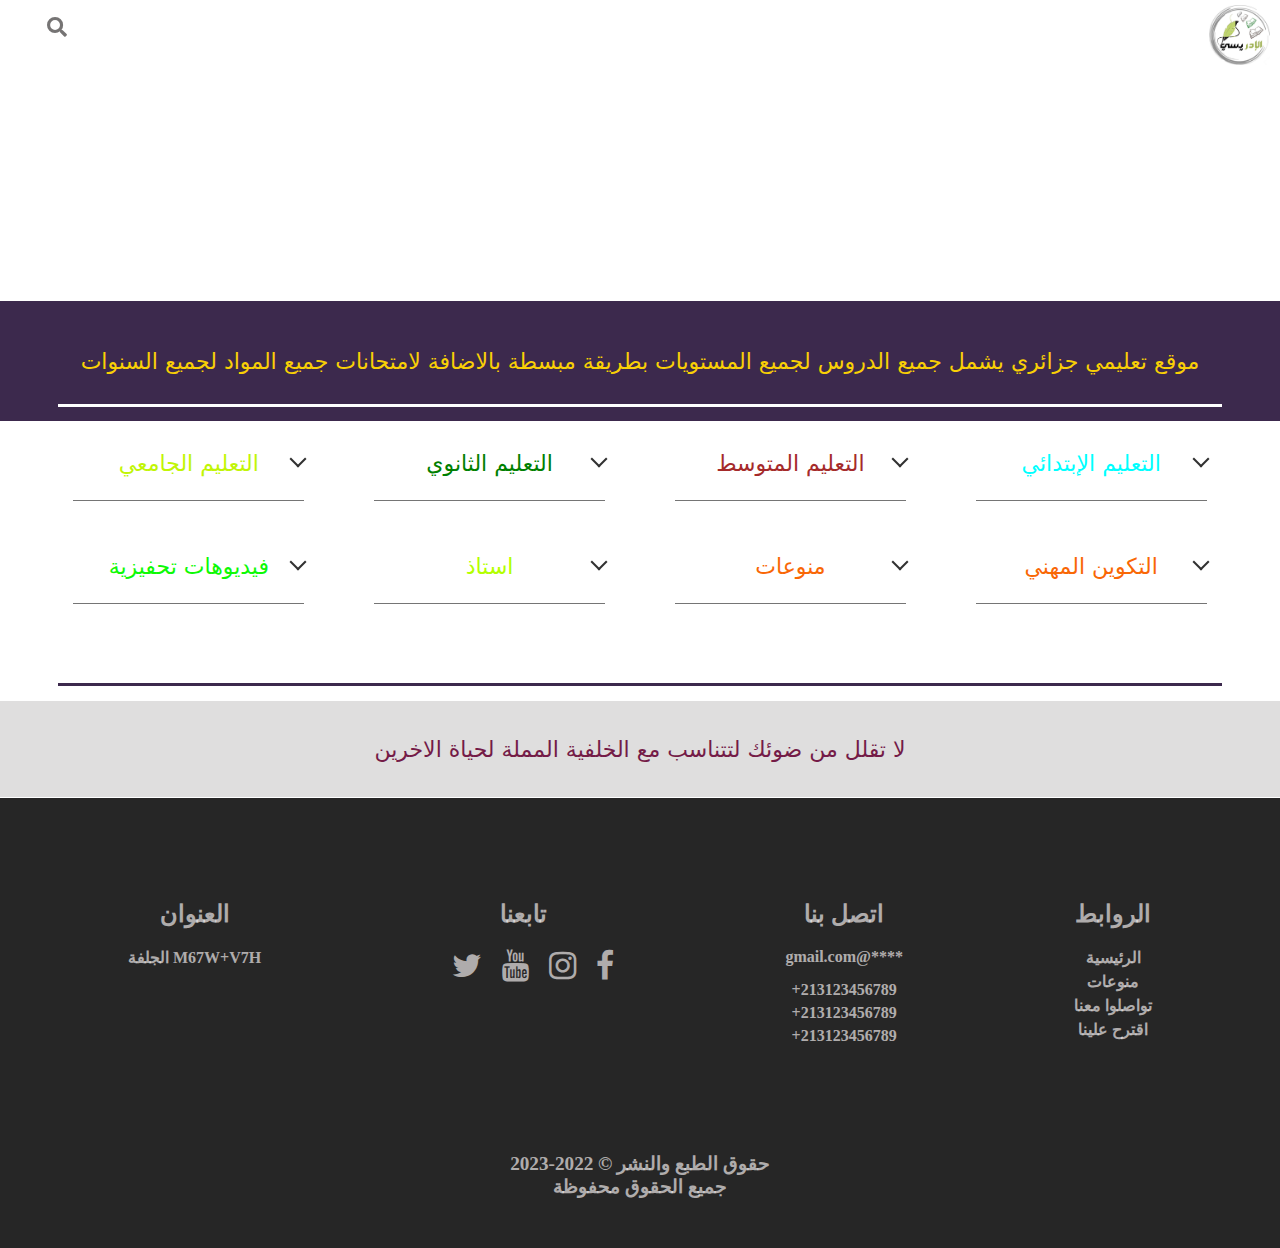
==== index.html @ f97c4549 "start" ====
<!DOCTYPE html>
<html lang="en">
  <head>
    <meta charset="UTF-8" />
    <meta http-equiv="X-UA-Compatible" content="IE=edge" />
    <meta name="viewport" content="width=device-width, initial-scale=1.0" />
    <title>المعهد التعليمي الإدريسي</title>
    <link
      rel="shortcut icon"
      type="image/png"
      href="/Template/Image/Logo.jpeg"
    />
    <link rel="stylesheet" href="Template/css/styleHeader.css" />
    <link rel="stylesheet" href="Template/css/stayleHome.css" />
    <link rel="stylesheet" href="Template/css/StyleFootesr.css" />
    <link
      href="https://use.fontawesome.com/releases/v5.6.1/css/all.css"
      rel="stylesheet"
    />
    <link
      rel="stylesheet"
      href="https://cdnjs.cloudflare.com/ajax/libs/font-awesome/4.7.0/css/font-awesome.min.css"
    />
  </head>
  <body dir="rtl">
    <header>
      <ul>
        <li> <a  href="#"> <i class="fas fa-search"></i></a> </li>
        <li> <a  href="Template/tooles/about us.html">  معلومات عنا</a></li>
        <li> <a  href="Template/tooles/advertising.html">إشهار</a></li>
        <li> <a  href="Template/tooles/suggest us.html">اقترح علينا</a></li>
        <li> <a  href="#"> الرئيسية</a></li>
        <div class="logo">
          <img src="/Template/Image/Logo.jpeg" alt="" />
          <div class="text">
            <h1>المعهد التعليمي الإدريسي</h1>
          </div>
        </div>
        <div class="search">
             <div>
               <i class="arrow-to-right"><img src="/Template/Image/arrow.png" alt="" srcset=""></i>
             </div>
            <div>
            <i class="fas fa-search"></i>
           <input type="search" name="search" id="" placeholder="البحث في هذا الموقع" >
          </div>
           
        </div>
      </ul>
      <div class="photo"></div>
    </header>
    <section>
      <div class="description">
        <p>
          موقع تعليمي جزائري يشمل جميع الدروس لجميع المستويات بطريقة مبسطة
          بالاضافة لامتحانات جميع المواد لجميع السنوات
        </p>
        <div class="line"></div>
      </div>
      <div class="tools">
        <div class="subTools">
          <div class="typeTools">
            <samp style="color: aqua"
              >التعليم الإبتدائي
            </samp>
            <ul>
              <li> <a href="Template/education/primary/index.html">الأولى إبتدائي</a></li>
              <li> <a href="Template/education/primary/index.html">الثانية إبتدائي</a></li>
              <li> <a href="Template/education/primary/index.html">الثالثة إبتدائي</a></li>
              <li> <a href="Template/education/primary/index.html">الرابعة إبتدائي</a></li>
              <li> <a href="Template/education/primary/index.html">الخامسة إبتدائي</a></li>
            </ul>
          </div>
          <div class="typeTools">
            <samp style="color: brown">التعليم المتوسط</samp>
            <ul>
              <li> <a href="#">الأولى متوسط</a><li>
              <li> <a href="#">الثانية متوسط</a></li>
              <li> <a href="#">الثالثة متوسط</a></li>
              <li> <a href="#">الرابعة متوسط</a></li>
            </ul>
          </div>
          <div class="typeTools">
            <samp style="color: green">التعليم الثانوي</samp>
            <ul>
              <li> <a href="#">الأولى ثانوي</a></li>
              <li> <a href="#">الثانية ثانوي</a></li>
              <li> <a href="#">الثالثة ثانوي</a></li>
            </ul>
          </div>
          <div class="typeTools">
            <samp style="color: rgb(193, 245, 5)">التعليم الجامعي</samp>
            <ul></ul>
          </div>
        </div>
        <div class="subTools">
          <div class="typeTools">
            <samp style="color: #f96705">التكوين المهني</samp>
            <ul></ul>
          </div>
          <div class="typeTools">
            <samp style="color: #f96705">منوعات </samp>
            <ul>
              <li> <a href="#">مشاريع و بحوث </a><li>
              <li> <a href="#"> كتب</a></li>
              <li> <a href="#">اطفال</a></li>
            </ul>
          </div>
          <div class="typeTools">
            <samp style="color: rgb(179, 255, 0)">استاذ</samp>
            <ul>
              <li> <a href="#">التعليم الإبتدائي</a></li>
              <li> <a href="#">التعليم المتوسط</a></li>
              <li> <a href="#">التعليم الثانوي</a></li>
            </ul>
          </div>
          <div class="typeTools">
            <samp style="color: #0df905">فيديوهات تحفيزية </samp>
            <ul></ul>
          </div>
        </div>
      </div>
      <div class="description end">
        <p>لا تقلل من ضوئك لتتناسب مع الخلفية المملة لحياة الاخرين</p>
        <div class="line"></div>
      </div>
    </section>
  </body>
  <footer>
    <div class="links">
      <div class="links-container">
        <h3>الروابط</h3>
        <a href="">الرئيسية</a>
        <a href="Template/tooles/Hotel.php">منوعات</a>
        <a href="Template/tooles/Visa.php">تواصلوا معنا</a>
        <a href="Template/tooles/Billets d'avion.php">اقترح علينا</a>
      </div>
      <div class="links-container">
        <h3>اتصل بنا</h3>
        <a href="www.gmail.com">****@gmail.com</a>
        <a href="#">213123456789+</a>
        <a href="#">213123456789+</a>
        <a href="#">213123456789+</a>
      </div>
      <!-- sgv  -->
      <div class="links-container">
        <h3>تابعنا</h3>
        <div class="Follow">
          <a href="#"><i class="fa fa-facebook"></i></a>
          <a href="#"><i class="fa fa-instagram"></i></a>
          <a href="#"><i class="fa fa-youtube"></i></a>
          <a href="#"><i class="fa fa-twitter"></i></a>
        </div>
      </div>
      <div class="links-container">
        <h3>العنوان</h3>
        <a href="https://goo.gl/maps/WEfgPf3GmJCjixB86">M67W+V7H الجلفة‎</a>
      </div>
    </div>

    <div class="info">
      حقوق الطبع والنشر &#169; 2022-2023<br />
      جميع الحقوق محفوظة
    </div>
  </footer>

  <script src="Template/js/header.js"></script>
  <script src="Template/js/Home.js"></script>
  <script src="Template/js/search.js"></script>
</html>
---- Template/css/styleHeader.css ----
* {
  margin: 0;
  padding: 0;
  box-sizing: border-box;
}

body {
  width: -webkit-fill-available;
  height: 1000px;
}

header {
  width: 100%;
}

.photo {
  width: 100%;
  height: 300px;
  background-image: url(../image/2.jpg);
  background-repeat: no-repeat;
  background-size: cover;
  filter: brightness(0.5);

}

header>ul .logo {
  float: right;
  display: flex;
  justify-content: center;
  align-items: center;
  margin-right: 10px;
}

header>ul .logo .text {
  flex-direction: column;
  height: 65px;
  display: flex;
  justify-content: center;
  align-items: center;
  padding: 10px;

}

header>ul .logo .text div samp {
  font-size: 35px;
  font-family: 'Times New Roman', Times, serif;
}

header>ul .logo .text h1 {
  font-size: 30px;
  color: #fff;
  font-family: 'Times New Roman', Times, serif;
}

header>ul .logo img {
  height: 65px;
  padding-top: 5px;
}

header>ul {
  width: 100%;
  height: 67px;
  position: fixed;
  background-color: transparent;
  top: 0%;
  list-style-type: none;
  z-index: 4;
}

header>ul li {
  float: left;
  height: 100%;
  width: 114px;
}

header>ul li a {
  height: 80%;
  display: inline-block;
  color: white;
  text-align: center;
  padding: 14px 16px;
  text-decoration: none;
  display: flex;
  justify-content: center;
  align-items: center;
  font-size: 20px;
  color: black;
  cursor: pointer;
}

header>ul li a.active {
  border: 2px solid;
  border-color: transparent transparent rgb(0, 0, 0);
}

header>ul li a:hover {
  color: #c7bebe;
}
header>ul .search{
  width: -webkit-fill-available;
  height: 100%;
  position: absolute;
  display: flex;
  justify-content: center;
  align-items: center;
  background-color: #eee;
  box-shadow: 0 4px 5px 0 rgba(0,0,0,.14), 
              0 1px 10px 0 rgba(0,0,0,.12),
               0 2px 4px -1px rgba(0,0,0,.2);
  display: none;

  
}
header>ul .search div{
  width: 30%;
  display: flex;
  justify-content: start;
  align-items: center;
}
header>ul .search div:nth-child(2){
  width: 75%;
  display: flex;
  justify-content: start;
  align-items: center;
}
header>ul .search input{
  width: 50%;
  height: 70%;
  display: flex;
  justify-content: center;
  align-items: center;
  outline: none;
  border: none;
  box-shadow: 0 4px 5px 0 rgba(0,0,0,.14), 0 1px 10px 0 rgba(0,0,0,.12), 0 2px 4px -1px rgba(0,0,0,.2);
  border-radius: 5px;
  padding: 15px;
  font-size: 17px;
}
header>ul .search  i{
  margin-left: 10px;
  width: 30px;
  color: #3a3939;
  font-size: 25px;
  cursor: pointer;
}
header>ul .search .arrow-to-right{
  font-size: 30px;
  font-weight: 600;
  margin-right: 40px;
}
header>ul .search .arrow-to-right img{
 width: 50px;
 aspect-ratio: 1;
}
header>ul .search  i:hover{
  color: #696868;
}
header>ul .search .arrow-to-right img:hover{
  filter: opacity(0.5) drop-shadow(0 0 0 #696868);
}
---- Template/css/stayleHome.css ----
body>section .description {
    width: 100%;
    height: 120px;
    display: flex;
    justify-content: center;
    align-items: center;
    text-align: center;
    position: relative;
    background-color: #1a032ed9;
    margin-top: 1px;
  }
  body>section .description p{
    font-size: 22px;
    font-family: system-ui;
    color: #f9d005;
  }
  
  body>section .description .line {
    height: 3px;
    width: 91%;
    position: absolute;
    background-color: #fff;
    left: 4.5%;
    top: 86%;
  }
  body > section .tools{
    width: 94%;
    padding-top: 30px;
    margin: auto;
    margin-bottom: 20px;
    display: flex;
    justify-content: space-between;
    align-items: center;
    flex-direction: column;
    /* overflow: auto; */
  }
  body > section .tools .subTools{
    width: 100%;
    margin-bottom: 30px;
    display: flex;
    justify-content: center;
    align-items: start;
  }
  body > section .tools .subTools .typeTools{
    width: inherit;
    display: flex;
    justify-content: center;
    align-items: center;
    flex-direction: column;
    margin-left: 35px;
    margin-right: 35px;
    position: relative;
    text-align: center;
    font-size: 22px;
    padding-bottom: 23px;
  }
  body > section .tools .subTools .typeTools samp{
    width: 100%;
    height: 50px;
    border-bottom: 1px rgba(0,0,0,.54) solid;
    font-family: system-ui;
    cursor: pointer;
    position: relative;
  }
  body > section .tools .subTools .typeTools samp::after{
    content: "";
     width: 10px;
     height: 10px;
     border: 2px rgb(49, 49, 49) solid;
     border-top: transparent;
     border-left: transparent;
     position: absolute;
     transform: var(--x,rotate(45deg));
     right: 0;
     bottom: 35px;
   }
  body > section .tools .subTools .typeTools ul{
    display: none;
    margin-top: 25px;
    list-style-type: none;
    font-family: system-ui;
  }
  body > section .tools .subTools .typeTools ul li{
    margin: 10px auto;
  }
  body > section .tools .subTools .typeTools ul li a{
    text-decoration: none;
  }
  body>section .end {
    background-color: #fff;
    align-items: end;
  }
  body>section .end p{
    width: 100%;
    height: 80%;
    background-color: rgba(168, 166, 166, 0.37);
    display: flex;
    font-family: system-ui;
    justify-content: center;
    align-items: center;
    color: #741b47;
  }
  
  body>section .end .line {
    height: 3px;
    width: 91%;
    position: absolute;
    background-color: #1a032ed9;
    left: 4.5%;
    top: 5%;
  }

  ::-webkit-scrollbar {
    width: 7px;
  }
  ::-webkit-scrollbar-thumb {
    border: 1px solid rgba(255,255,255,.4);
    background-color: rgba(167, 163, 163, 0.966);
    -webkit-border-radius: 100px;

}
---- Template/css/StyleFootesr.css ----
body > footer {

    width: 100%;
    height: 50vh;
    margin-top: 1px;
    background: #060606de;
    display: flex;
    flex-direction: column;
}

body > footer .links {
    margin: 40px auto;
    width: 80%;
    height: 50%;

    display: flex;
    justify-content: space-between;
    align-items: center;
}

body > footer .links .links-container{
    height: 100px;

    display: flex;
    flex-direction: column;
    justify-content: start;
    
}
.Follow{
    height: 100px;
    display: flex;
    flex-direction:initial;
}
body > footer .links .links-container > *{
    margin: 0 auto;
}

body > footer .links .links-container h3,.Follow h3{
    margin-bottom: 20px;
     color: rgba(248, 243, 243, 0.667);
    font-size: 1.5rem;
}

body > footer .links .links-container a,.Follow a{
    margin-bottom: 5px;
    text-decoration: none;
    font-weight: 700;
    color: rgba(248, 243, 243, 0.667);
}
.Follow a{
    margin-left: 20px;
    font-size: 2rem;
}
body > footer .links .links-container a:hover  {
    color: #0000ff;
}

/* contact us */
body > footer .links .links-container:nth-child(2) a:nth-child(2) {
    margin-bottom: 15px;
}
/*  */

/* social links */
body > footer .links .links-container:nth-child(3) .Follow a:nth-child(1):hover {
    color: #0000ff;
}
body > footer .links .links-container:nth-child(3) .Follow a:nth-child(2):hover {
    color: #800080;
}
body > footer .links .links-container:nth-child(3) .Follow a:nth-child(3):hover {
   
    color: #ff0000;
}
body > footer .links .links-container:nth-child(3) .Follow a:nth-child(4):hover {
    color: #0f0fcf;
}
/*  */

/* location */
body > footer .links .links-container a img {
    width: 80px;
    aspect-ratio: 1;
}
/*  */

/* info */
body > footer .info {
    margin: 50px auto;

    font-size: 1.2rem;
    font-weight: 700;
    text-align: center;
    color: rgba(248, 243, 243, 0.667);
}
/*  */
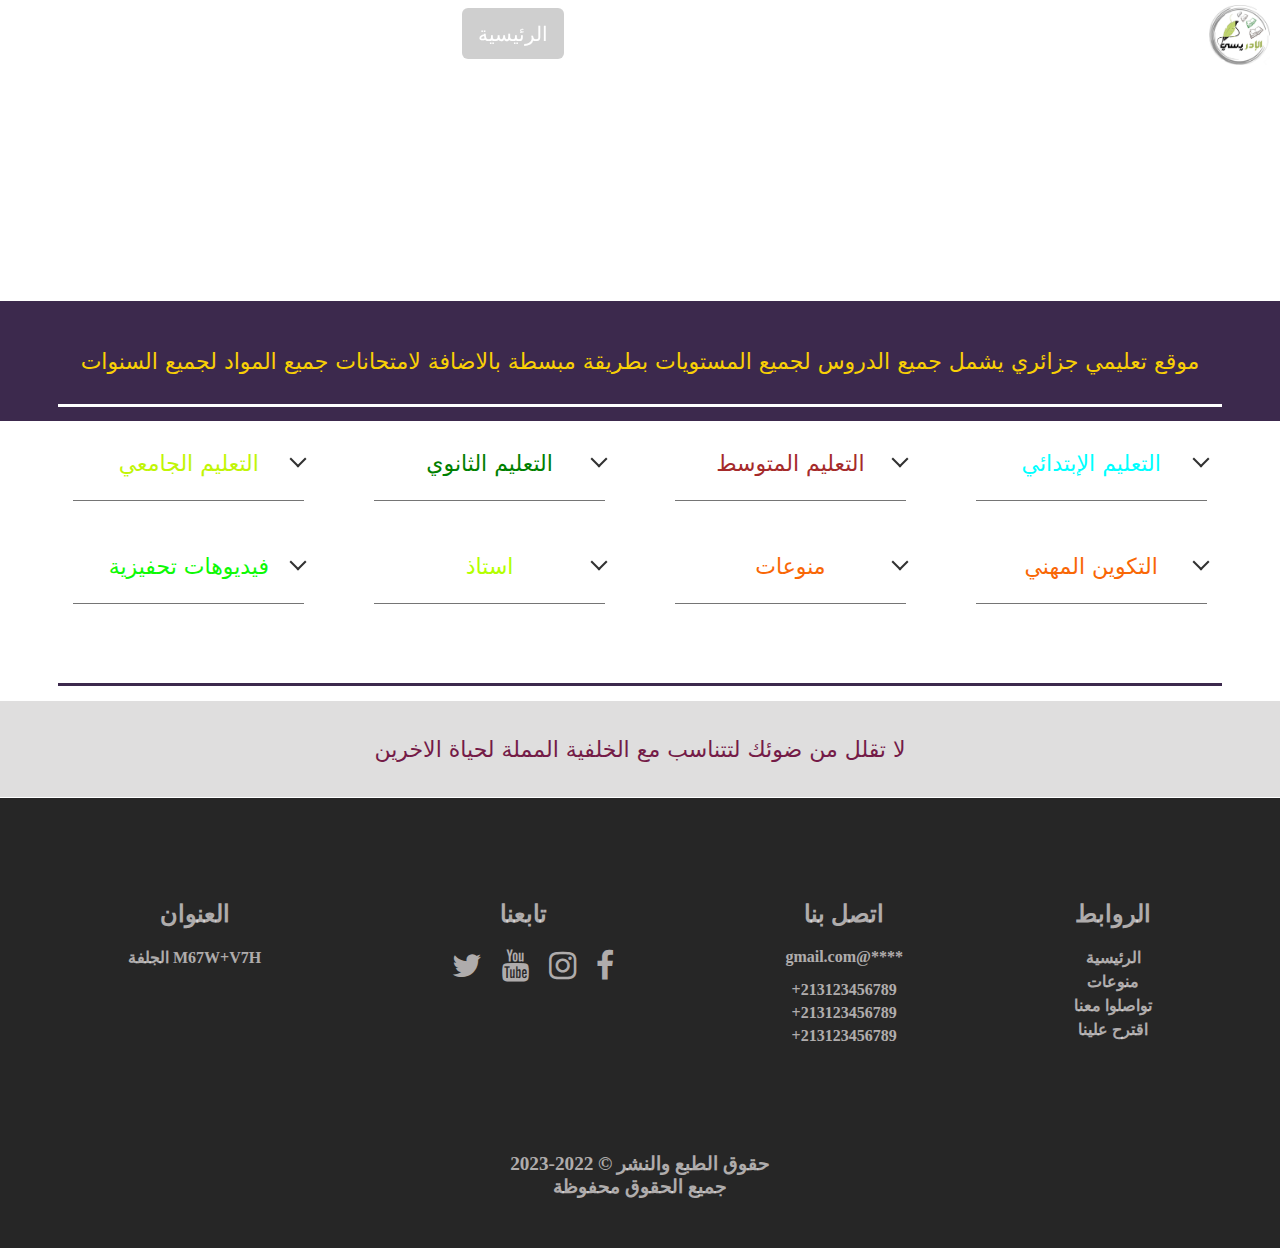
==== commit dd07a5da: "start" ====
--- a/index.html
+++ b/index.html
@@ -25,11 +25,11 @@
   <body dir="rtl">
     <header>
       <ul>
-        <li> <a  href="#"> <i class="fas fa-search"></i></a> </li>
+        <li> <a   href="#"> <i class="fas fa-search"></i></a> </li>
         <li> <a  href="Template/tooles/about us.html">  معلومات عنا</a></li>
         <li> <a  href="Template/tooles/advertising.html">إشهار</a></li>
         <li> <a  href="Template/tooles/suggest us.html">اقترح علينا</a></li>
-        <li> <a  href="#"> الرئيسية</a></li>
+        <li> <a  class="active" href="#"> الرئيسية</a></li>
         <div class="logo">
           <img src="/Template/Image/Logo.jpeg" alt="" />
           <div class="text">
--- a/Template/css/styleHeader.css
+++ b/Template/css/styleHeader.css
@@ -71,10 +71,13 @@
   float: left;
   height: 100%;
   width: 114px;
+  display: flex;
+  justify-content: center;
+  align-items: center;
 }
 
 header>ul li a {
-  height: 80%;
+  height: 75%;
   display: inline-block;
   color: white;
   text-align: center;
@@ -87,10 +90,9 @@
   color: black;
   cursor: pointer;
 }
-
-header>ul li a.active {
-  border: 2px solid;
-  border-color: transparent transparent rgb(0, 0, 0);
+header>ul li a.active{
+  background-color: #80808061;
+  border-radius: 6px;
 }
 
 header>ul li a:hover {
